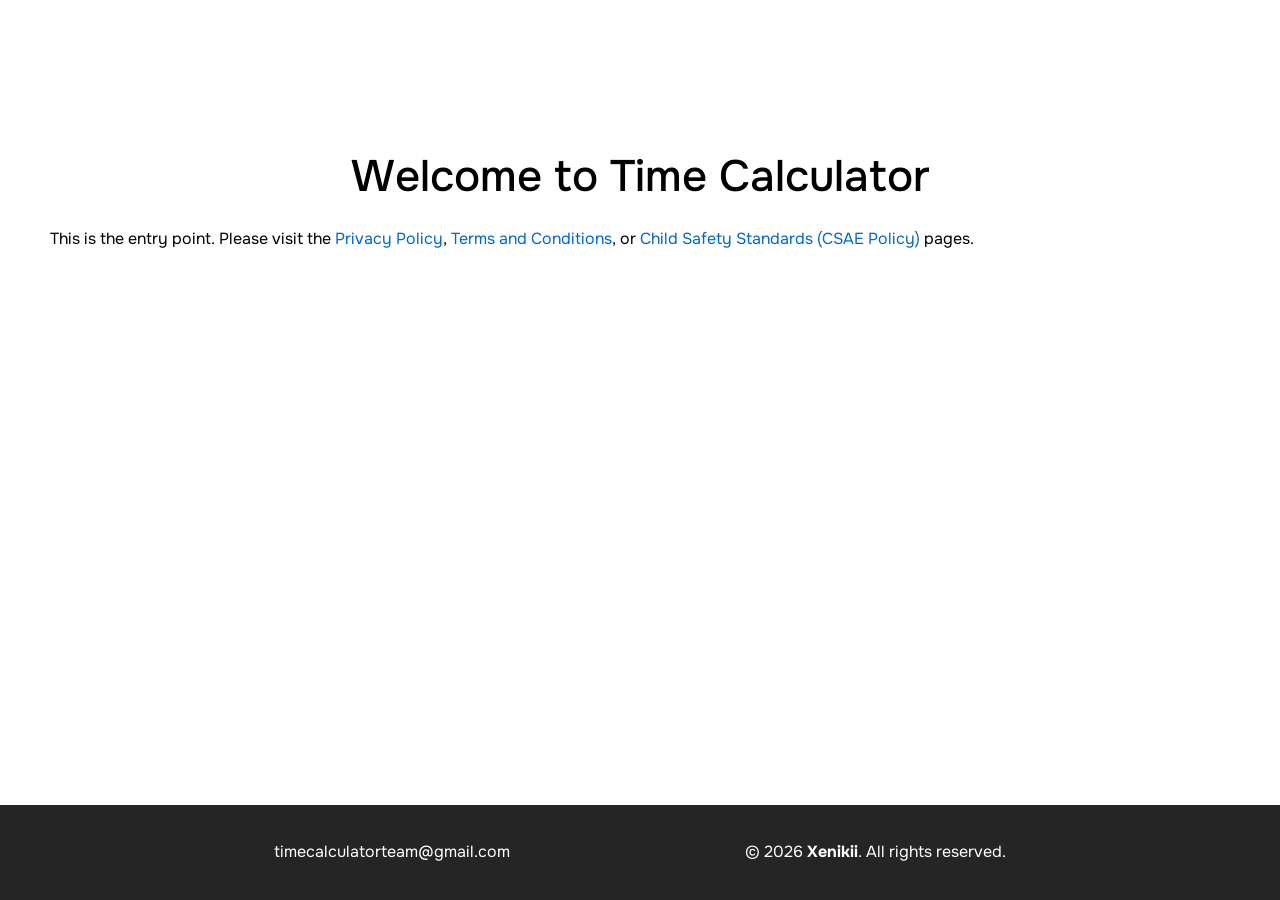
==== index.html @ 163e354d "feat: add main content" ====
<!DOCTYPE html>
<html lang="en">
<head>
    <meta charset="UTF-8">
    <meta name="viewport" content="width=device-width, initial-scale=1.0">
    <link rel="stylesheet" href="index.css">
    <link rel="icon" type="image/x-icon" href="data:image/svg+xml,<svg xmlns='http://www.w3.org/2000/svg' viewBox='0 0 100 100'><circle cx='50' cy='50' r='45' fill='%23333'/><text x='50' y='65' font-size='60' fill='white' text-anchor='middle' font-family='Arial' font-weight='bold'>TC</text></svg>">
    <title>Time Calculator</title>
</head>

<body>
<div class="content-data">
    <h1>Welcome to Time Calculator</h1>

    <p>This is the entry point. Please visit the <a href="./privacy-policy.html">Privacy Policy</a>, <a href="./terms-and-conditions.html">Terms and Conditions</a>, or <a href="./child-safety-standards.html">Child Safety Standards (CSAE Policy)</a> pages.</p>
</div>
<footer>
    <p><a href="mailto:timecalculatorteam@gmail.com">timecalculatorteam@gmail.com</a></p>
    <p>© 2026 <strong>Xenikii</strong>. All rights reserved.</p>
</footer>
</body>
</html>
---- index.css ----
/* Import Onest font variants */
@font-face {
    font-family: 'Onest';
    src: url('fonts/onest/onest_regular.ttf') format('truetype');
    font-weight: 400;
}

@font-face {
    font-family: 'Onest';
    src: url('fonts/onest/onest_medium.ttf') format('truetype');
    font-weight: 500;
}

@font-face {
    font-family: 'Onest';
    src: url('fonts/onest/onest_bold.ttf') format('truetype');
    font-weight: 700;
}

@font-face {
    font-family: 'Onest';
    src: url('fonts/onest/onest_light.ttf') format('truetype');
    font-weight: 300;
}

/* Global Styles */
body, html {
    font-family: 'Onest', sans-serif;
    margin: 0;
    padding: 0;
    background: #ffffff;
    color: #333;
    min-height: 100vh;
    display: flex;
    flex-direction: column;
}

.content-data {
    padding: 120px 50px 20px 50px;
    flex: 1;
}

/* Headline Large - H1 */
h1 {
    font-size: 44px;
    line-height: 1.25;
    font-weight: 500;
    letter-spacing: 0;
    color: black;
    margin-bottom: 24px;
    text-align: center;
}

/* Headline Medium - H2 */
h2 {
    font-size: 28px;
    line-height: 1.24;
    font-weight: 500;
    letter-spacing: 0.2px;
    color: black;
    margin-bottom: 16px;
    margin-left: 16px;
}

/* Headline Small - H3 */
h3 {
    font-size: 22px;
    line-height: 1.33;
    font-weight: 500;
    color: black;
    margin-bottom: 16px;
}

/* Body Text - P */
p, li {
    font-size: 16px;
    line-height: 1.43;
    font-weight: 400;
    color: black;
    margin-bottom: 16px;
}

/* Links */
a {
    color: #0066cc;
    text-decoration: none;
}

a:hover {
    text-decoration: underline;
}

/* Lists */
ul, ol {
    margin-left: 24px;
    margin-bottom: 16px;
}

/* Footer */
footer > p, footer a {
    color: white;
}

footer {
    margin-top: auto;
    background: #252525;
    color: white;
    padding: 20px 40px;
    display: flex;
    justify-content: space-evenly;
}

footer a {
    color: white;
    text-decoration: none;
}

footer a:hover {
    text-decoration: underline;
}

/* Responsive Design */
@media screen and (max-width: 600px) {
    footer {
        flex-direction: column;
        align-items: center;
        flex-wrap: wrap-reverse;
    }

    footer > p {
        padding: 0;
        margin: 4px;
    }

    h1 {
        font-size: 36px;
        margin-bottom: 20px;
    }

    h2 {
        font-size: 24px;
        margin-bottom: 12px;
        margin-left: 4px;
    }

    h3 {
        font-size: 16px;
        margin-bottom: 8px;
    }

    p, li {
        font-size: 14px;
        margin-bottom: 6px;
    }

    .content-data {
        padding: 80px 20px 8px 20px;
    }
}
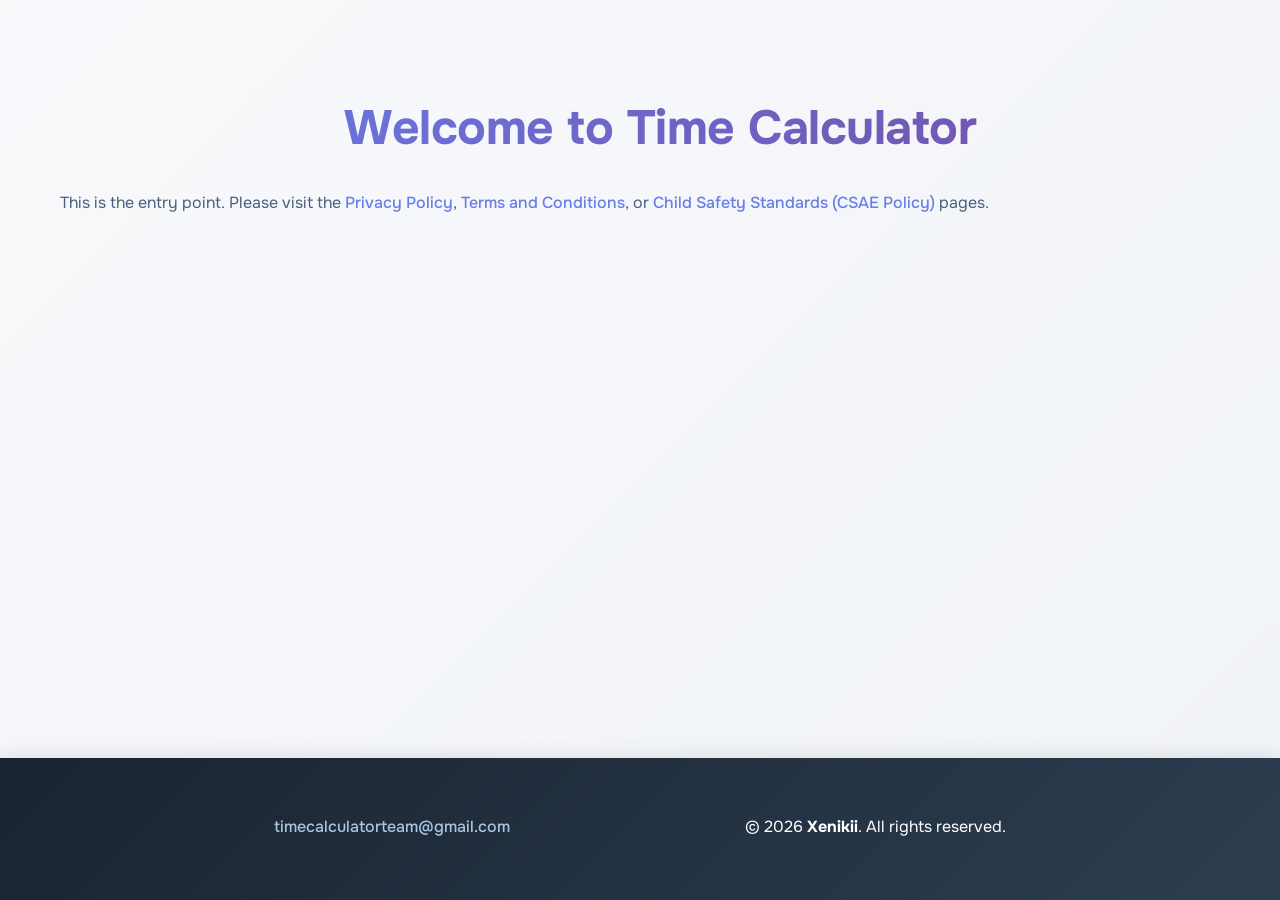
==== commit 4cd0b9e5: "feat favicon" ====
--- a/index.html
+++ b/index.html
@@ -4,7 +4,7 @@
     <meta charset="UTF-8">
     <meta name="viewport" content="width=device-width, initial-scale=1.0">
     <link rel="stylesheet" href="index.css">
-    <link rel="icon" type="image/x-icon" href="data:image/svg+xml,<svg xmlns='http://www.w3.org/2000/svg' viewBox='0 0 100 100'><circle cx='50' cy='50' r='45' fill='%23333'/><text x='50' y='65' font-size='60' fill='white' text-anchor='middle' font-family='Arial' font-weight='bold'>TC</text></svg>">
+    <link rel="icon" type="image/x-icon" href="assets/favicon.ico">
     <title>Time Calculator</title>
 </head>
 
--- a/index.css
+++ b/index.css
@@ -28,72 +28,92 @@
     font-family: 'Onest', sans-serif;
     margin: 0;
     padding: 0;
-    background: #ffffff;
-    color: #333;
+    background: linear-gradient(135deg, #f8f9fb 0%, #f0f3f8 100%);
+    color: #2c3e50;
     min-height: 100vh;
     display: flex;
     flex-direction: column;
+    overflow-x: hidden;
+    width: 100%;
 }
 
 .content-data {
-    padding: 120px 50px 20px 50px;
+    padding: 100px 60px 40px 60px;
     flex: 1;
+    max-width: 1200px;
+    margin: 0 auto;
+    width: 100%;
 }
 
 /* Headline Large - H1 */
 h1 {
-    font-size: 44px;
-    line-height: 1.25;
-    font-weight: 500;
-    letter-spacing: 0;
-    color: black;
-    margin-bottom: 24px;
+    font-size: 48px;
+    line-height: 1.2;
+    font-weight: 600;
+    letter-spacing: -0.5px;
+    color: #1a2332;
+    margin-bottom: 32px;
+    margin-top: 0;
     text-align: center;
+    background: linear-gradient(135deg, #667eea 0%, #764ba2 100%);
+    -webkit-background-clip: text;
+    -webkit-text-fill-color: transparent;
+    background-clip: text;
 }
 
 /* Headline Medium - H2 */
 h2 {
-    font-size: 28px;
-    line-height: 1.24;
-    font-weight: 500;
-    letter-spacing: 0.2px;
-    color: black;
-    margin-bottom: 16px;
-    margin-left: 16px;
+    font-size: 32px;
+    line-height: 1.25;
+    font-weight: 600;
+    letter-spacing: -0.2px;
+    color: #1a2332;
+    margin-bottom: 24px;
+    margin-top: 32px;
+    margin-left: 0;
+    padding-left: 12px;
+    border-left: 4px solid #667eea;
 }
 
 /* Headline Small - H3 */
 h3 {
-    font-size: 22px;
-    line-height: 1.33;
-    font-weight: 500;
-    color: black;
-    margin-bottom: 16px;
+    font-size: 24px;
+    line-height: 1.35;
+    font-weight: 600;
+    color: #2c3e50;
+    margin-bottom: 20px;
+    margin-top: 24px;
 }
 
 /* Body Text - P */
 p, li {
     font-size: 16px;
-    line-height: 1.43;
+    line-height: 1.6;
     font-weight: 400;
-    color: black;
-    margin-bottom: 16px;
+    color: #4a5f7f;
+    margin-bottom: 20px;
 }
 
 /* Links */
 a {
-    color: #0066cc;
+    color: #667eea;
     text-decoration: none;
+    transition: all 0.3s ease;
+    font-weight: 500;
 }
 
 a:hover {
+    color: #764ba2;
     text-decoration: underline;
+    text-decoration-thickness: 2px;
+    text-underline-offset: 4px;
 }
 
 /* Lists */
 ul, ol {
     margin-left: 24px;
-    margin-bottom: 16px;
+    margin-bottom: 24px;
+    padding-left: 8px;
 }
 
 /* Footer */
@@ -103,57 +123,87 @@
 
 footer {
     margin-top: auto;
-    background: #252525;
+    background: linear-gradient(135deg, #1a2332 0%, #2c3e50 100%);
     color: white;
-    padding: 20px 40px;
+    padding: 40px 60px;
     display: flex;
     justify-content: space-evenly;
+    align-items: center;
+    gap: 20px;
+    box-shadow: 0 -2px 20px rgba(0, 0, 0, 0.1);
 }
 
 footer a {
+    color: #a8c5e0;
+    text-decoration: none;
+    transition: all 0.3s ease;
+    font-weight: 500;
+}
+
+footer a:hover {
     color: white;
-    text-decoration: none;
-}
-
-footer a:hover {
     text-decoration: underline;
+    text-decoration-thickness: 2px;
+    text-underline-offset: 4px;
 }
 
 /* Responsive Design */
 @media screen and (max-width: 600px) {
+    html, body {
+        overflow-x: hidden;
+        width: 100%;
+        box-sizing: border-box;
+    }
+
+    * {
+        box-sizing: border-box;
+        max-width: 100%;
+    }
+
     footer {
         flex-direction: column;
         align-items: center;
         flex-wrap: wrap-reverse;
+        padding: 30px 20px;
+        width: 100%;
     }
 
     footer > p {
         padding: 0;
-        margin: 4px;
+        margin: 8px;
     }
 
     h1 {
         font-size: 36px;
-        margin-bottom: 20px;
+        margin-bottom: 24px;
+        word-wrap: break-word;
     }
 
     h2 {
-        font-size: 24px;
+        font-size: 26px;
+        margin-bottom: 16px;
+        margin-left: 0;
+        padding-left: 8px;
+        word-wrap: break-word;
+    }
+
+    h3 {
+        font-size: 18px;
         margin-bottom: 12px;
-        margin-left: 4px;
-    }
-
-    h3 {
-        font-size: 16px;
-        margin-bottom: 8px;
+        margin-top: 16px;
+        word-wrap: break-word;
     }
 
     p, li {
-        font-size: 14px;
-        margin-bottom: 6px;
+        font-size: 15px;
+        margin-bottom: 12px;
+        word-wrap: break-word;
     }
 
     .content-data {
-        padding: 80px 20px 8px 20px;
-    }
-}
+        padding: 80px 20px 20px 20px;
+        max-width: 100%;
+        width: 100%;
+        box-sizing: border-box;
+    }
+}
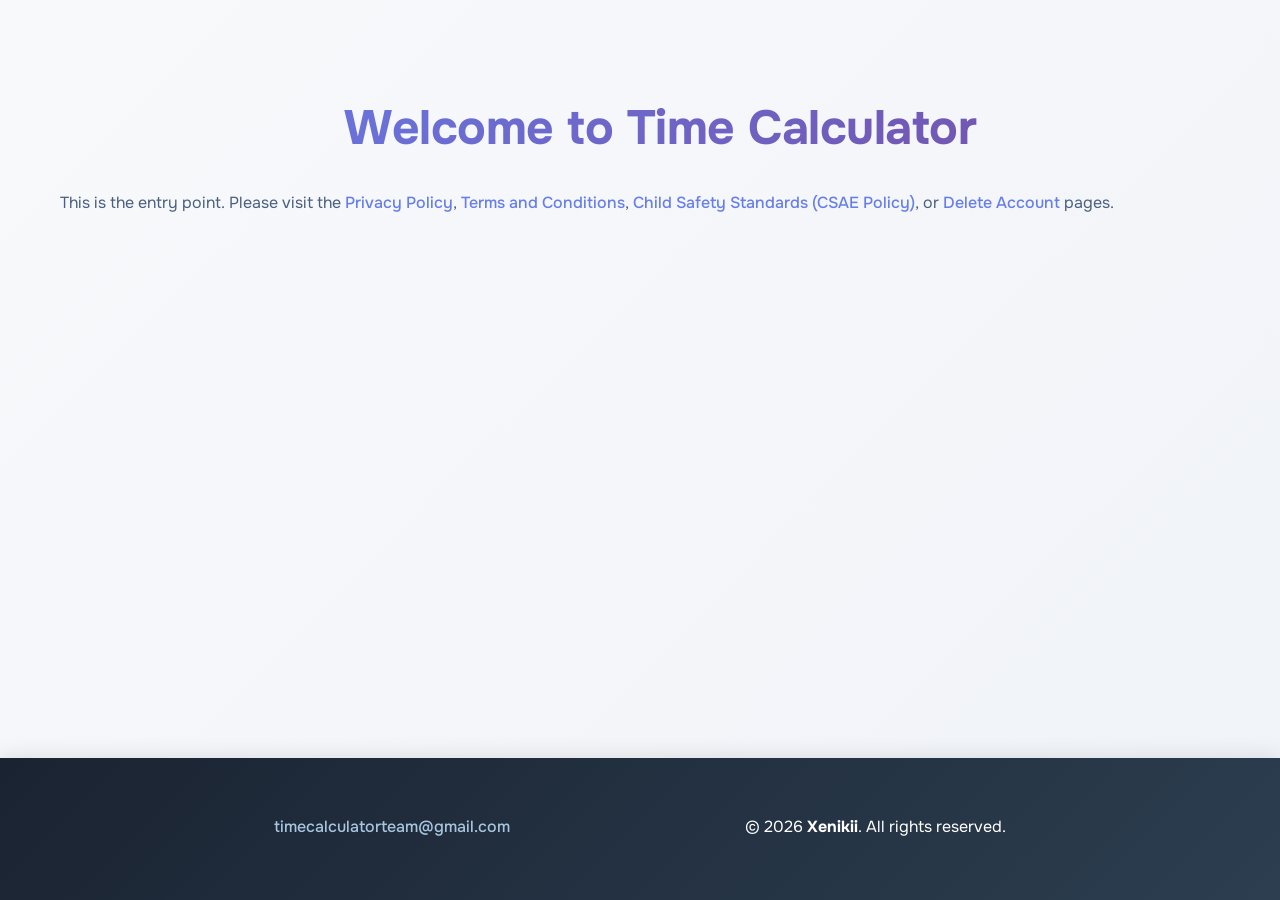
==== commit 0e107c20: "feat: delete account" ====
--- a/index.html
+++ b/index.html
@@ -12,7 +12,7 @@
 <div class="content-data">
     <h1>Welcome to Time Calculator</h1>
 
-    <p>This is the entry point. Please visit the <a href="./privacy-policy.html">Privacy Policy</a>, <a href="./terms-and-conditions.html">Terms and Conditions</a>, or <a href="./child-safety-standards.html">Child Safety Standards (CSAE Policy)</a> pages.</p>
+    <p>This is the entry point. Please visit the <a href="./privacy-policy.html">Privacy Policy</a>, <a href="./terms-and-conditions.html">Terms and Conditions</a>, <a href="./child-safety-standards.html">Child Safety Standards (CSAE Policy)</a>, or <a href="./delete-account.html">Delete Account</a> pages.</p>
 </div>
 <footer>
     <p><a href="mailto:timecalculatorteam@gmail.com">timecalculatorteam@gmail.com</a></p>
